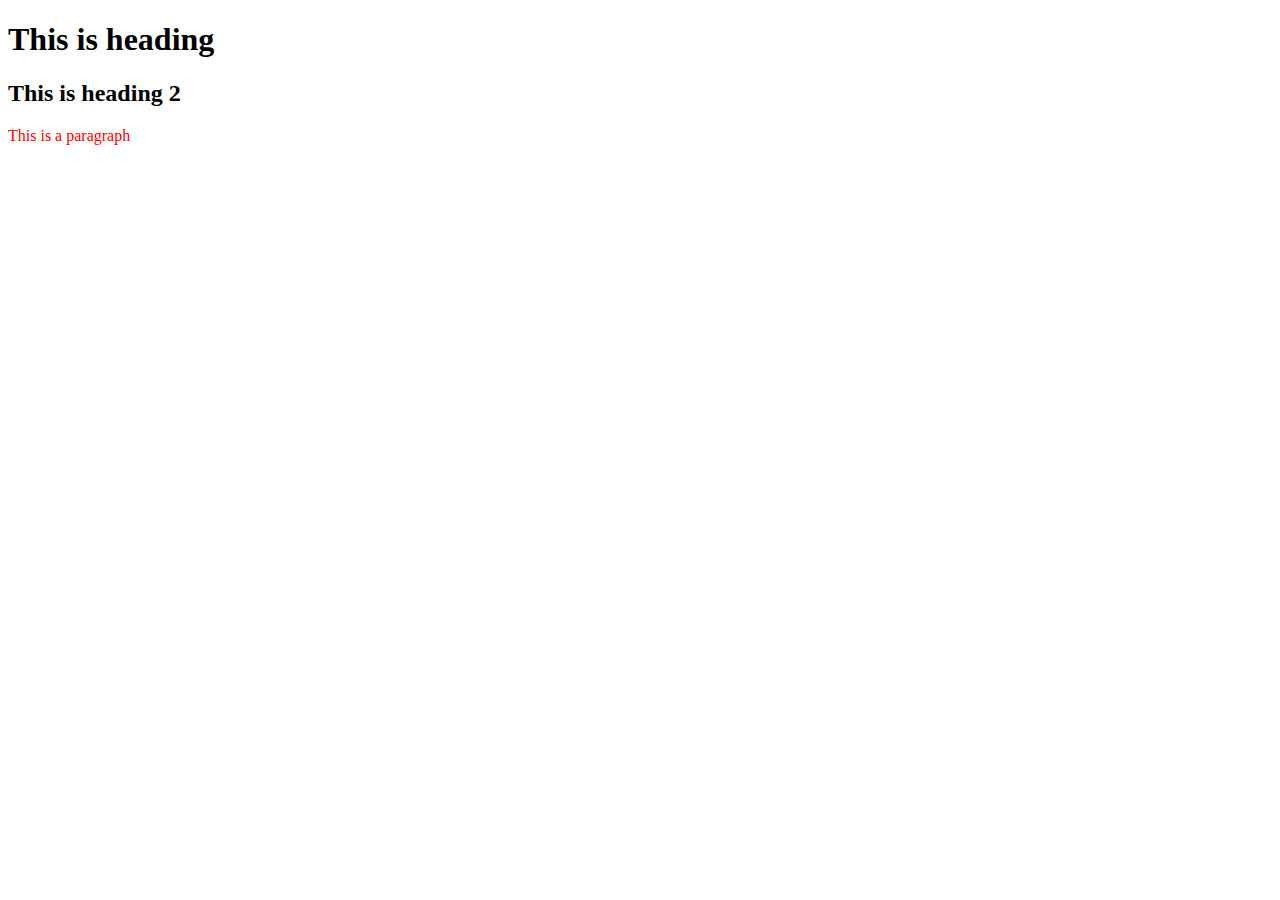
==== TrainingApplication/src/main/resources/templates/index.html @ e6e147b8 "Initial commit" ====
<!DOCTYPE html>
<html lang="en" xmlns:th="http://www.thymeleaf.org">
<head>
    <meta charset="UTF-8"/>
    
    <title th:text="#{index.page.title}">Page Title</title>

    <link href="../static/css/bootstrap-3.3.4-dist/css/bootstrap.min.css" rel="stylesheet" media="screen"
            th:href="@{/css/bootstrap-3.3.4-dist/css/bootstrap.min.css}"/>

    <script src="../static/js/jquery-2.1.4.min.js"
          th:src="@{/js/jquery-2.1.4.min.js}"></script>

    <link th:href="@{/css/custom.css}" rel="stylesheet" media="screen"/>  

</head>
<body>
	<h1>This is heading</h1>
	<h2>This is heading 2</h2>
	<p style="color: red">This is a paragraph</p>
</body>
</html>
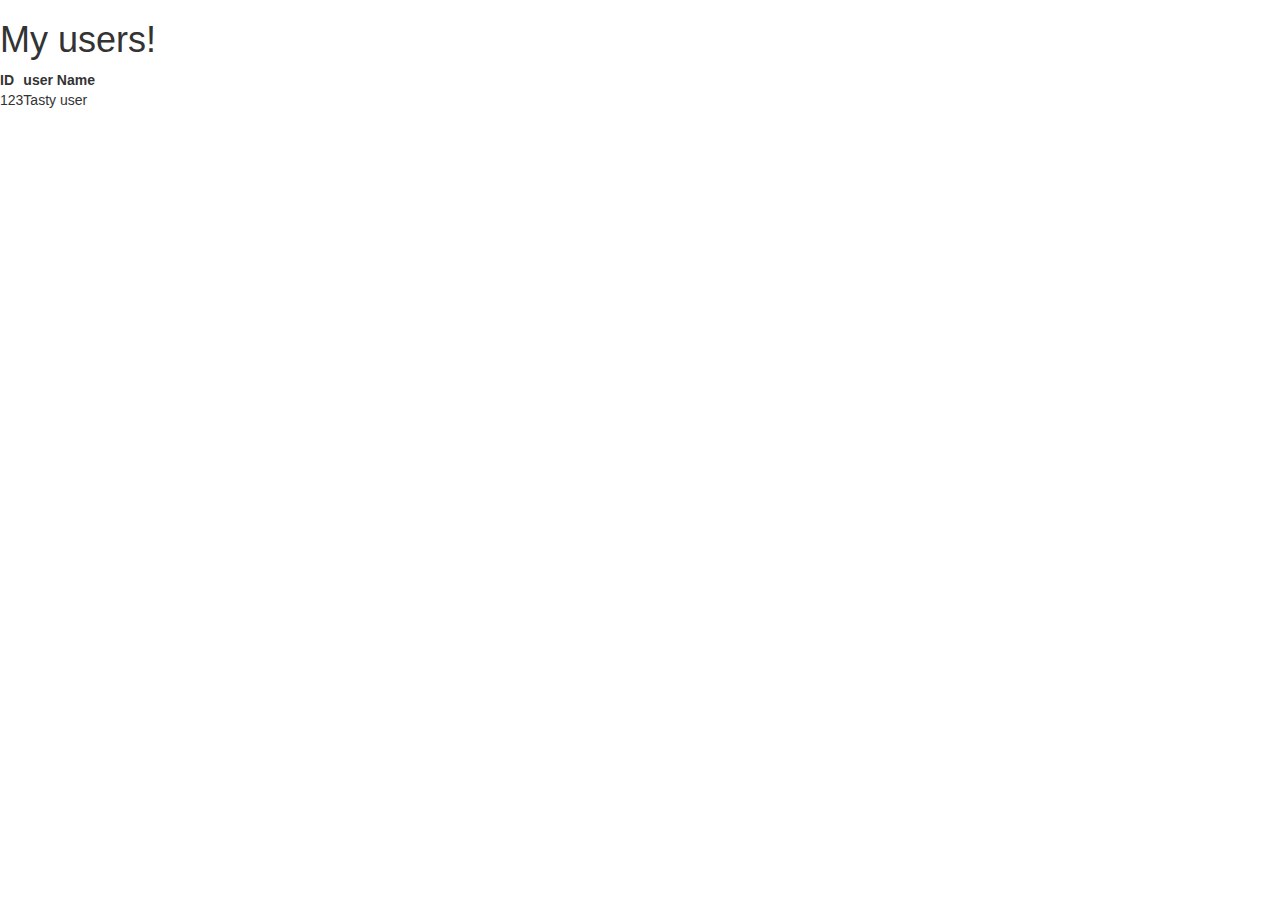
==== commit 59aea944: "Structure build 3" ====
--- a/TrainingApplication/src/main/resources/templates/index.html
+++ b/TrainingApplication/src/main/resources/templates/index.html
@@ -1,22 +1,44 @@
 <!DOCTYPE html>
 <html lang="en" xmlns:th="http://www.thymeleaf.org">
 <head>
-    <meta charset="UTF-8"/>
-    
-    <title th:text="#{index.page.title}">Page Title</title>
-
+    <meta  charset="UTF-8"/>
+    <title th:text="#{index.courses.headline}">Page Title</title>
+ 
     <link href="../static/css/bootstrap-3.3.4-dist/css/bootstrap.min.css" rel="stylesheet" media="screen"
-            th:href="@{/css/bootstrap-3.3.4-dist/css/bootstrap.min.css}"/>
+          th:href="@{/css/bootstrap-3.3.4-dist/css/bootstrap.min.css}"/>
 
     <script src="../static/js/jquery-2.1.4.min.js"
-          th:src="@{/js/jquery-2.1.4.min.js}"></script>
+            th:src="@{/js/jquery-2.1.4.min.js}"></script>
 
-    <link th:href="@{/css/custom.css}" rel="stylesheet" media="screen"/>  
+	<script src="../static/js/headerScroll.js"
+            th:src="@{/js/headerScroll.js}"></script>
+    
+            
+    <link th:href="@{/css/temp.css}" rel="stylesheet" media="screen"/>
 
+	
 </head>
 <body>
-	<h1>This is heading</h1>
-	<h2>This is heading 2</h2>
-	<p style="color: red">This is a paragraph</p>
+	<div>
+		<div class="header" th:replace="fragments/header :: header"></div>
+    
+		<div class="mainContent "></div>
+		
+		<h1>My users!</h1>
+
+		<table>
+		    <tr>
+		        <th>ID</th>
+		        <th>user Name</th>
+		    </tr>
+		    <tr th:each="user : ${users}">
+		        <td th:text="${user.id}">123</td>
+		        <td th:text="${user.userName}">Tasty user</td>
+		    </tr>
+		</table>
+		
+		
+		<div class="footer" th:replace="fragments/footer :: footer"></div>
+	</div>
 </body>
-</html> +</html>